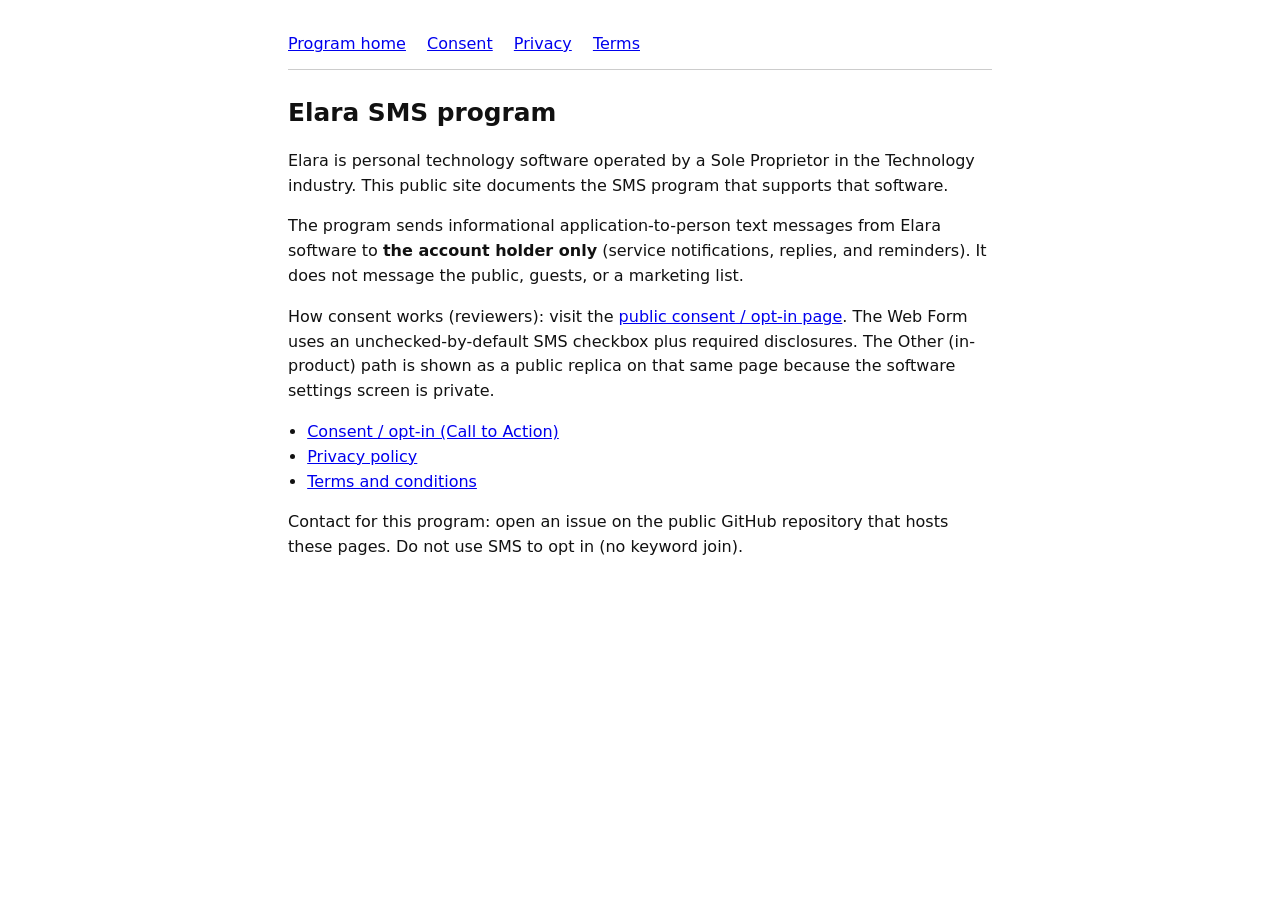
==== index.html @ ac5658f3 "Add A2P public consent page and program index Host the SMS opt-in replica, index, and updated privac" ====
<!DOCTYPE html>
<html lang="en">
<head>
  <meta charset="utf-8">
  <meta name="viewport" content="width=device-width, initial-scale=1">
  <title>Elara SMS program</title>
  <link rel="stylesheet" href="style.css">
</head>
<body>
  <nav>
    <a href="index.html">Program home</a>
    <a href="consent.html">Consent</a>
    <a href="privacy.html">Privacy</a>
    <a href="terms.html">Terms</a>
  </nav>
  <h1>Elara SMS program</h1>
  <p>Elara is personal technology software operated by a Sole Proprietor in the Technology industry. This public site documents the SMS program that supports that software.</p>
  <p>The program sends informational application-to-person text messages from Elara software to <strong>the account holder only</strong> (service notifications, replies, and reminders). It does not message the public, guests, or a marketing list.</p>
  <p>How consent works (reviewers): visit the <a href="consent.html">public consent / opt-in page</a>. The Web Form uses an unchecked-by-default SMS checkbox plus required disclosures. The Other (in-product) path is shown as a public replica on that same page because the software settings screen is private.</p>
  <ul>
    <li><a href="consent.html">Consent / opt-in (Call to Action)</a></li>
    <li><a href="privacy.html">Privacy policy</a></li>
    <li><a href="terms.html">Terms and conditions</a></li>
  </ul>
  <p>Contact for this program: open an issue on the public GitHub repository that hosts these pages. Do not use SMS to opt in (no keyword join).</p>
</body>
</html>
---- style.css ----
body {
  font-family: system-ui, -apple-system, Segoe UI, sans-serif;
  max-width: 44rem;
  margin: 2rem auto;
  padding: 0 1rem 3rem;
  line-height: 1.55;
  color: #111;
}
nav {
  margin-bottom: 1.5rem;
  padding-bottom: 0.75rem;
  border-bottom: 1px solid #ccc;
}
nav a { margin-right: 1rem; }
h1 { font-size: 1.55rem; }
h2 { font-size: 1.15rem; margin-top: 1.75rem; }
.panel {
  border: 1px solid #333;
  padding: 1rem 1.1rem;
  margin: 1rem 0;
}
.replica {
  background: #f4f4f4;
  border: 2px dashed #555;
}
label.stack { display: block; margin: 0.75rem 0 0.35rem; font-weight: 600; }
input[type="tel"] {
  width: 100%;
  max-width: 22rem;
  padding: 0.4rem 0.5rem;
  font-size: 1rem;
}
.consent-row {
  display: flex;
  gap: 0.75rem;
  align-items: flex-start;
  margin: 1rem 0;
}
.consent-row input[type="checkbox"] {
  margin-top: 0.3rem;
  flex-shrink: 0;
  width: 1.1rem;
  height: 1.1rem;
}
button[type="submit"] {
  font-size: 1rem;
  padding: 0.45rem 0.9rem;
}
.note { color: #333; }
.ok {
  margin-top: 1rem;
  padding: 0.75rem;
  border: 1px solid #0a5;
  background: #eefaf2;
  display: none;
}
.ok.show { display: block; }
ul { padding-left: 1.2rem; }
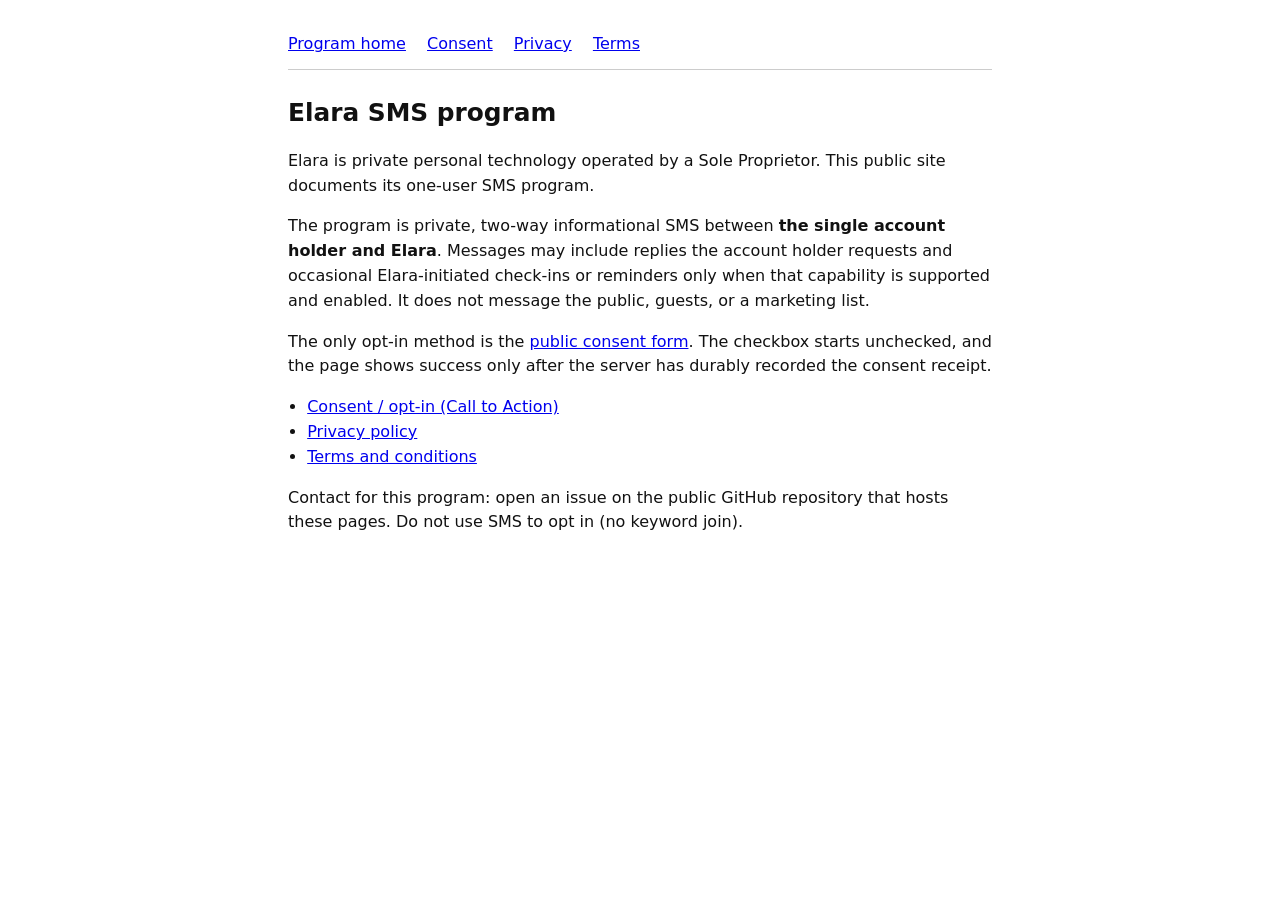
==== commit 7cda65e2: "Publish corrected SMS consent pages" ====
--- a/index.html
+++ b/index.html
@@ -14,9 +14,9 @@
     <a href="terms.html">Terms</a>
   </nav>
   <h1>Elara SMS program</h1>
-  <p>Elara is personal technology software operated by a Sole Proprietor in the Technology industry. This public site documents the SMS program that supports that software.</p>
-  <p>The program sends informational application-to-person text messages from Elara software to <strong>the account holder only</strong> (service notifications, replies, and reminders). It does not message the public, guests, or a marketing list.</p>
-  <p>How consent works (reviewers): visit the <a href="consent.html">public consent / opt-in page</a>. The Web Form uses an unchecked-by-default SMS checkbox plus required disclosures. The Other (in-product) path is shown as a public replica on that same page because the software settings screen is private.</p>
+  <p>Elara is private personal technology operated by a Sole Proprietor. This public site documents its one-user SMS program.</p>
+  <p>The program is private, two-way informational SMS between <strong>the single account holder and Elara</strong>. Messages may include replies the account holder requests and occasional Elara-initiated check-ins or reminders only when that capability is supported and enabled. It does not message the public, guests, or a marketing list.</p>
+  <p>The only opt-in method is the <a href="consent.html">public consent form</a>. The checkbox starts unchecked, and the page shows success only after the server has durably recorded the consent receipt.</p>
   <ul>
     <li><a href="consent.html">Consent / opt-in (Call to Action)</a></li>
     <li><a href="privacy.html">Privacy policy</a></li>
--- a/style.css
+++ b/style.css
@@ -18,10 +18,6 @@
   border: 1px solid #333;
   padding: 1rem 1.1rem;
   margin: 1rem 0;
-}
-.replica {
-  background: #f4f4f4;
-  border: 2px dashed #555;
 }
 label.stack { display: block; margin: 0.75rem 0 0.35rem; font-weight: 600; }
 input[type="tel"] {
@@ -46,7 +42,14 @@
   font-size: 1rem;
   padding: 0.45rem 0.9rem;
 }
+button[type="submit"]:disabled { cursor: not-allowed; opacity: 0.6; }
 .note { color: #333; }
+.error {
+  margin-top: 1rem;
+  padding: 0.75rem;
+  border: 1px solid #a22;
+  background: #fff0f0;
+}
 .ok {
   margin-top: 1rem;
   padding: 0.75rem;
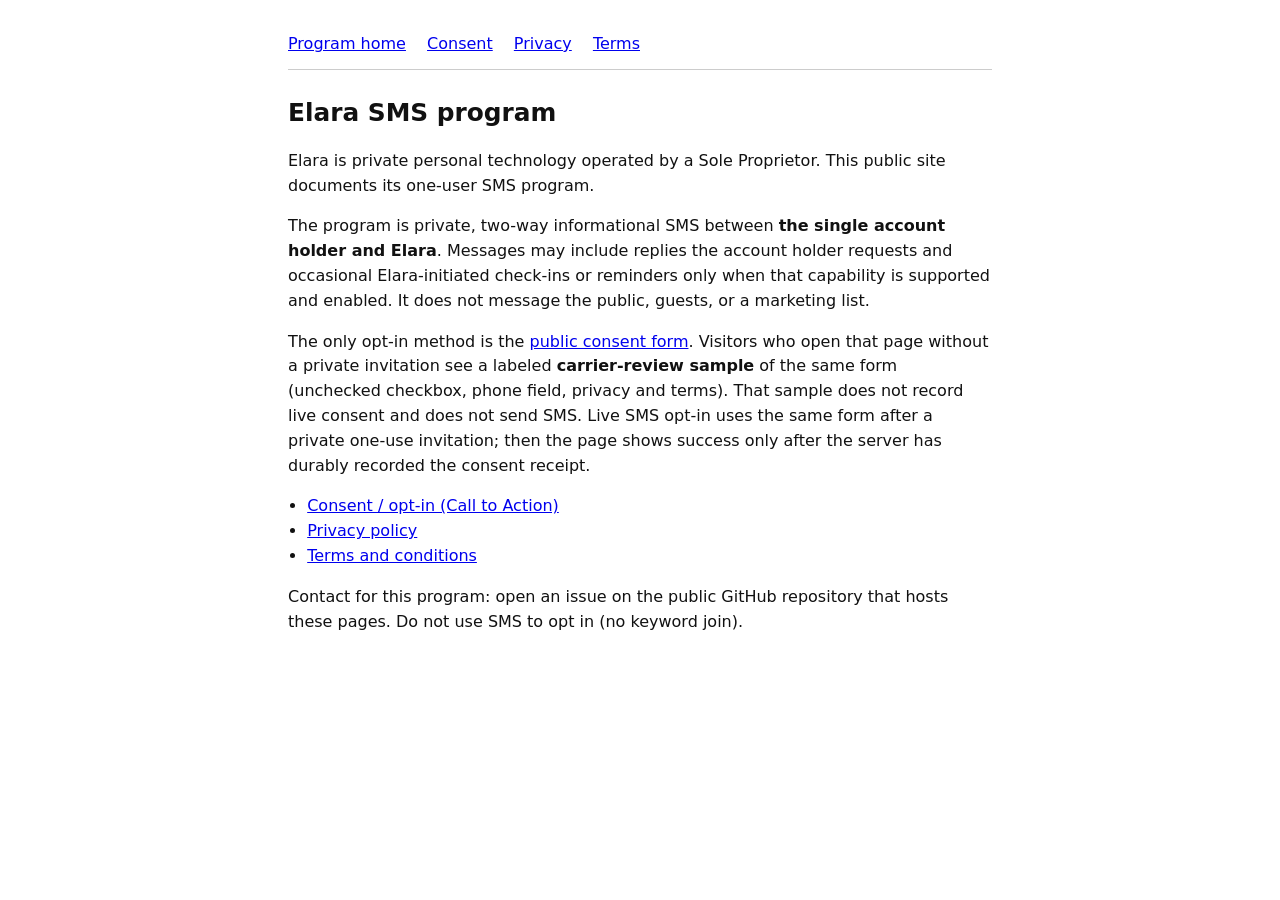
==== commit 413cebac: "Show carrier-review sample opt-in without an invitation Public consent.html now displays the full SM" ====
--- a/index.html
+++ b/index.html
@@ -16,7 +16,7 @@
   <h1>Elara SMS program</h1>
   <p>Elara is private personal technology operated by a Sole Proprietor. This public site documents its one-user SMS program.</p>
   <p>The program is private, two-way informational SMS between <strong>the single account holder and Elara</strong>. Messages may include replies the account holder requests and occasional Elara-initiated check-ins or reminders only when that capability is supported and enabled. It does not message the public, guests, or a marketing list.</p>
-  <p>The only opt-in method is the <a href="consent.html">public consent form</a>. The checkbox starts unchecked, and the page shows success only after the server has durably recorded the consent receipt.</p>
+  <p>The only opt-in method is the <a href="consent.html">public consent form</a>. Visitors who open that page without a private invitation see a labeled <strong>carrier-review sample</strong> of the same form (unchecked checkbox, phone field, privacy and terms). That sample does not record live consent and does not send SMS. Live SMS opt-in uses the same form after a private one-use invitation; then the page shows success only after the server has durably recorded the consent receipt.</p>
   <ul>
     <li><a href="consent.html">Consent / opt-in (Call to Action)</a></li>
     <li><a href="privacy.html">Privacy policy</a></li>
--- a/style.css
+++ b/style.css
@@ -44,6 +44,17 @@
 }
 button[type="submit"]:disabled { cursor: not-allowed; opacity: 0.6; }
 .note { color: #333; }
+.sample-banner {
+  margin: 1rem 0 1.25rem;
+  padding: 0.85rem 1rem;
+  border: 1px solid #8a6d00;
+  background: #fff8e1;
+}
+.sample-form-label {
+  margin: 0 0 0.75rem;
+  font-weight: 700;
+  color: #5c4a00;
+}
 .error {
   margin-top: 1rem;
   padding: 0.75rem;
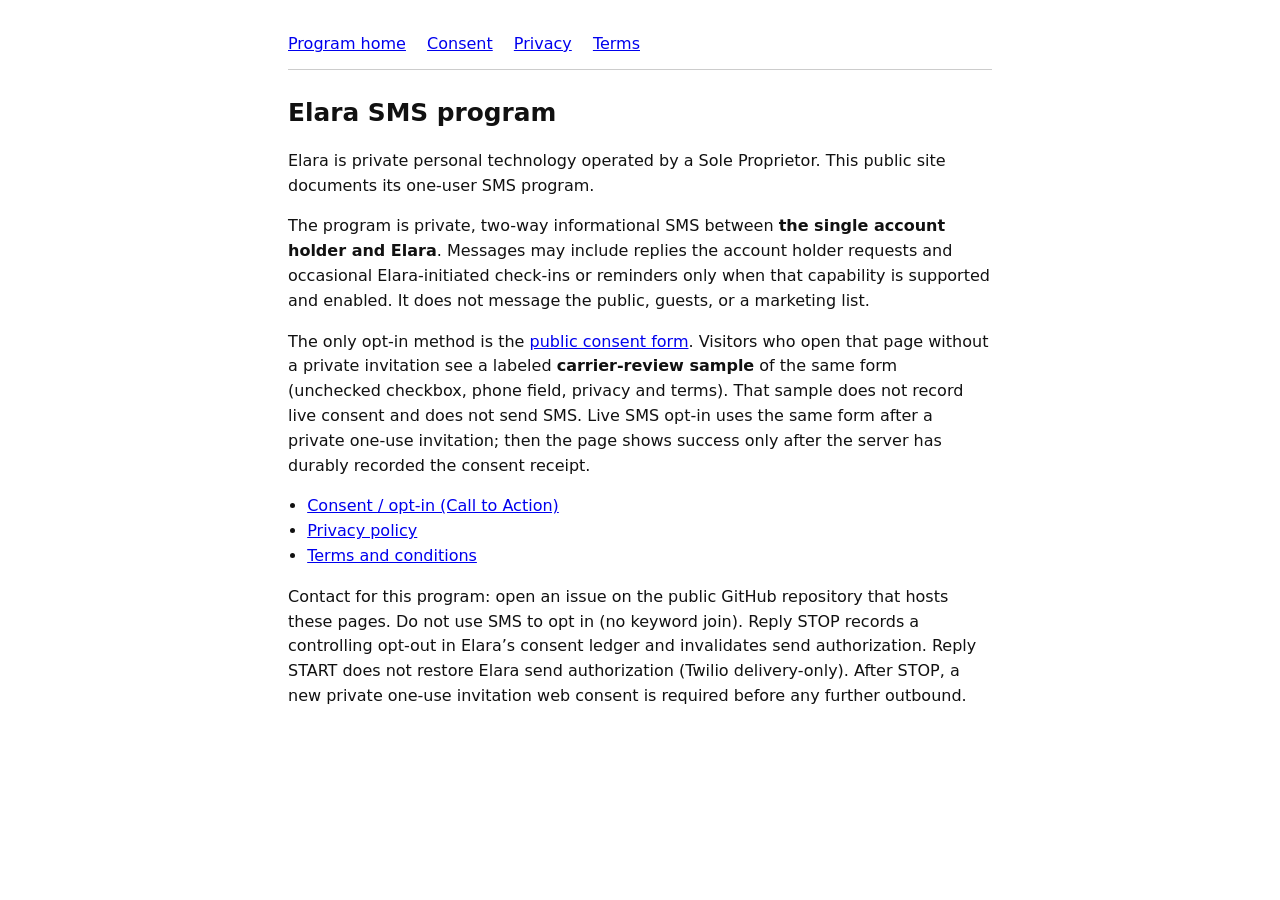
==== commit 406d4cdb: "Align STOP/START/fresh-invite copy with Elara consent ledger. Checkbox CTA and disclosure version st" ====
--- a/index.html
+++ b/index.html
@@ -22,6 +22,6 @@
     <li><a href="privacy.html">Privacy policy</a></li>
     <li><a href="terms.html">Terms and conditions</a></li>
   </ul>
-  <p>Contact for this program: open an issue on the public GitHub repository that hosts these pages. Do not use SMS to opt in (no keyword join).</p>
+  <p>Contact for this program: open an issue on the public GitHub repository that hosts these pages. Do not use SMS to opt in (no keyword join). Reply STOP records a controlling opt-out in Elara’s consent ledger and invalidates send authorization. Reply START does not restore Elara send authorization (Twilio delivery-only). After STOP, a new private one-use invitation web consent is required before any further outbound.</p>
 </body>
 </html>
